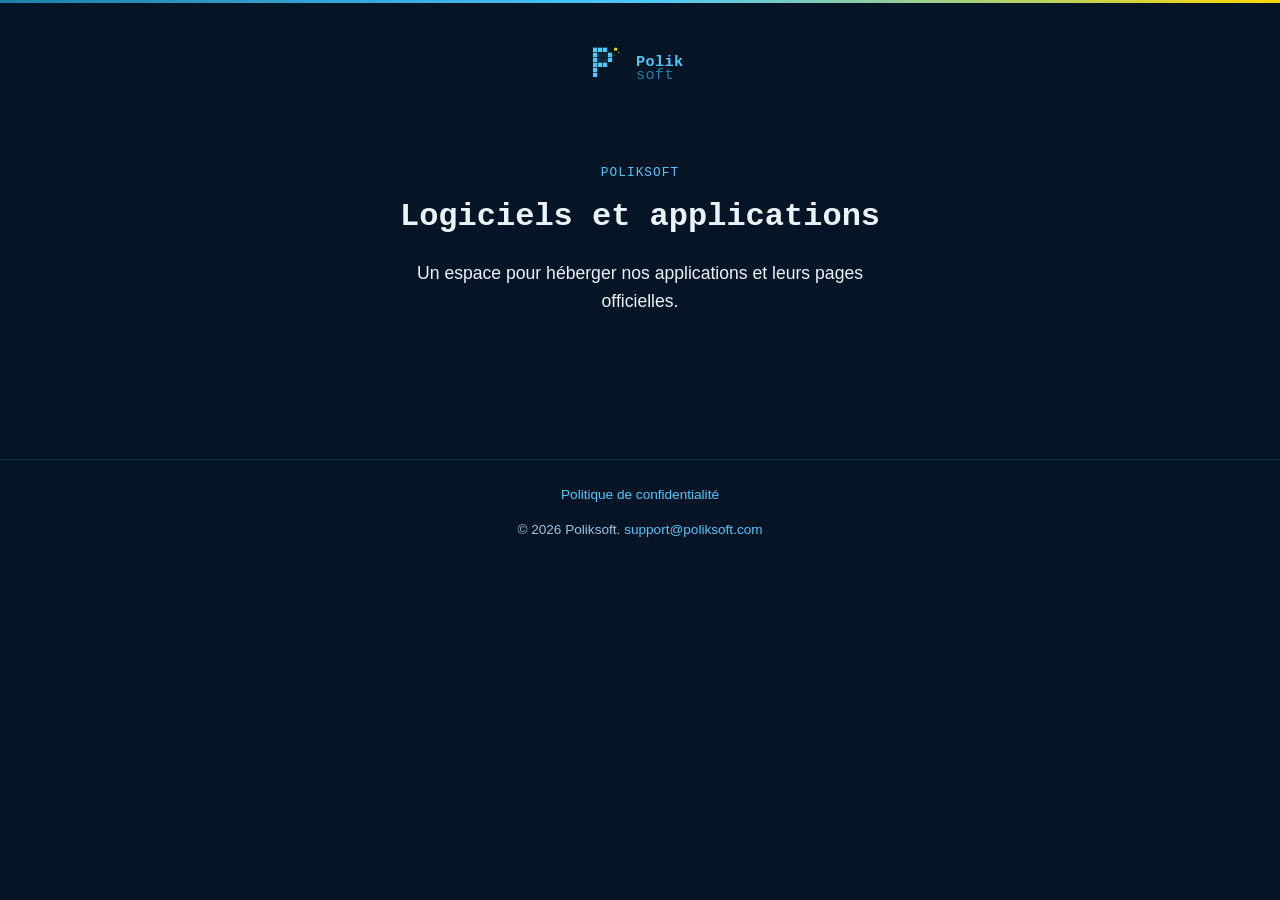
==== index.html @ b629f636 "Add initial static site structure with home and privacy policy pages Bare HTML/CSS site for Azure St" ====
<!doctype html>
<html lang="fr">
<head>
  <meta charset="utf-8" />
  <meta name="viewport" content="width=device-width, initial-scale=1" />
  <title>Poliksoft</title>
  <meta name="description" content="Poliksoft — logiciels et applications." />
  <link rel="icon" href="/assets/img/poliksoft-icon.svg" type="image/svg+xml" />
  <link rel="stylesheet" href="/assets/css/style.css" />
</head>
<body>
  <div class="top-accent"></div>
  <header class="site-header">
    <span class="brand">
      <img src="/assets/img/poliksoft-logo.svg" alt="Poliksoft" />
    </span>
  </header>

  <main>
    <section class="home-hero">
      <p class="eyebrow">Poliksoft</p>
      <h1>Logiciels et applications</h1>
      <p class="lede">
        Un espace pour héberger nos applications et leurs pages officielles.
      </p>
    </section>
  </main>

  <footer>
    <nav>
      <a href="/politique-confidentialite.html">Politique de confidentialité</a>
    </nav>
    <p>&copy; 2026 Poliksoft. <a href="mailto:support@poliksoft.com">support@poliksoft.com</a></p>
  </footer>
</body>
</html>
---- assets/css/style.css ----
:root {
  --bg: #061525;
  --bg-elevated: #0a2036;
  --bg-card: #0d2a45;
  --border: rgba(77, 200, 255, 0.16);
  --text: #eaf3fc;
  --text-muted: #9fc3e0;
  --accent: #4dc8ff;
  --accent-strong: #1e7faa;
  --gold: #ffd700;
  --font-mono: "Courier New", Courier, monospace;
  --font-sans: -apple-system, BlinkMacSystemFont, "Segoe UI", Roboto, Helvetica, Arial, sans-serif;
  --max-width: 780px;
}

* {
  box-sizing: border-box;
}

html {
  color-scheme: dark;
}

body {
  margin: 0;
  background: var(--bg);
  color: var(--text);
  font-family: var(--font-sans);
  line-height: 1.6;
  -webkit-font-smoothing: antialiased;
}

a {
  color: var(--accent);
  text-decoration: none;
}

a:hover,
a:focus {
  text-decoration: underline;
}

.top-accent {
  height: 3px;
  width: 100%;
  background: linear-gradient(90deg, var(--accent-strong), var(--accent), var(--gold));
}

.site-header {
  display: flex;
  justify-content: center;
  padding: 2.5rem 1.5rem 1rem;
}

.brand {
  display: inline-flex;
  align-items: center;
}

.brand img {
  height: 40px;
  width: auto;
  display: block;
}

main {
  max-width: var(--max-width);
  margin: 0 auto;
  padding: 1rem 1.5rem 4rem;
}

.eyebrow {
  font-family: var(--font-mono);
  color: var(--accent);
  font-size: 0.8rem;
  letter-spacing: 0.08em;
  text-transform: uppercase;
  margin: 0 0 0.5rem;
}

h1 {
  font-family: var(--font-mono);
  font-size: 2rem;
  font-weight: 700;
  color: var(--text);
  margin: 0 0 0.75rem;
}

h2 {
  font-family: var(--font-mono);
  font-size: 1.3rem;
  color: var(--accent);
  border-top: 1px solid var(--border);
  padding-top: 2rem;
  margin-top: 2.5rem;
}

h2 .num {
  color: var(--gold);
  margin-right: 0.35rem;
}

h3 {
  font-family: var(--font-mono);
  font-size: 1.05rem;
  color: var(--text);
}

p {
  color: var(--text-muted);
}

p.lede {
  font-size: 1.1rem;
  color: var(--text);
}

.meta {
  font-size: 0.9rem;
  color: var(--text-muted);
  border-left: 2px solid var(--accent-strong);
  padding-left: 1rem;
  margin: 1.5rem 0 2rem;
}

.meta strong {
  color: var(--text);
}

table {
  width: 100%;
  border-collapse: collapse;
  margin: 1.25rem 0;
  font-size: 0.92rem;
}

th,
td {
  text-align: left;
  padding: 0.65rem 0.75rem;
  border-bottom: 1px solid var(--border);
  vertical-align: top;
}

th {
  font-family: var(--font-mono);
  color: var(--accent);
  font-weight: 400;
  background: var(--bg-elevated);
}

td {
  color: var(--text-muted);
}

nav.toc {
  background: var(--bg-card);
  border: 1px solid var(--border);
  border-radius: 8px;
  padding: 1.25rem 1.5rem;
  margin: 1.75rem 0;
}

nav.toc p {
  font-family: var(--font-mono);
  color: var(--text);
  margin: 0 0 0.75rem;
  font-size: 0.85rem;
  text-transform: uppercase;
  letter-spacing: 0.06em;
}

nav.toc ol {
  margin: 0;
  padding-left: 1.25rem;
  columns: 2;
  gap: 1.5rem;
}

nav.toc li {
  margin-bottom: 0.4rem;
  font-size: 0.92rem;
}

ul,
ol {
  color: var(--text-muted);
}

.breadcrumb {
  font-family: var(--font-mono);
  font-size: 0.85rem;
  color: var(--text-muted);
  text-align: center;
  margin-bottom: 0.5rem;
}

.breadcrumb .sep {
  color: var(--accent-strong);
  margin: 0 0.4rem;
}

.home-hero {
  text-align: center;
  padding: 3rem 0 2rem;
}

.home-hero .brand img {
  height: 72px;
}

.home-hero p.lede {
  max-width: 46ch;
  margin: 1rem auto 0;
}

.card-list {
  display: flex;
  flex-direction: column;
  gap: 1rem;
  margin-top: 2.5rem;
}

.card {
  background: var(--bg-card);
  border: 1px solid var(--border);
  border-radius: 8px;
  padding: 1.25rem 1.5rem;
}

.card h3 {
  margin: 0 0 0.35rem;
}

.card p {
  margin: 0;
  font-size: 0.95rem;
}

site-footer,
footer {
  border-top: 1px solid var(--border);
  margin-top: 3rem;
  padding-top: 1.5rem;
  text-align: center;
  font-size: 0.85rem;
  color: var(--text-muted);
}

footer nav {
  margin-bottom: 0.5rem;
}

footer nav a {
  margin: 0 0.6rem;
}

@media (max-width: 520px) {
  nav.toc ol {
    columns: 1;
  }

  h1 {
    font-size: 1.6rem;
  }
}
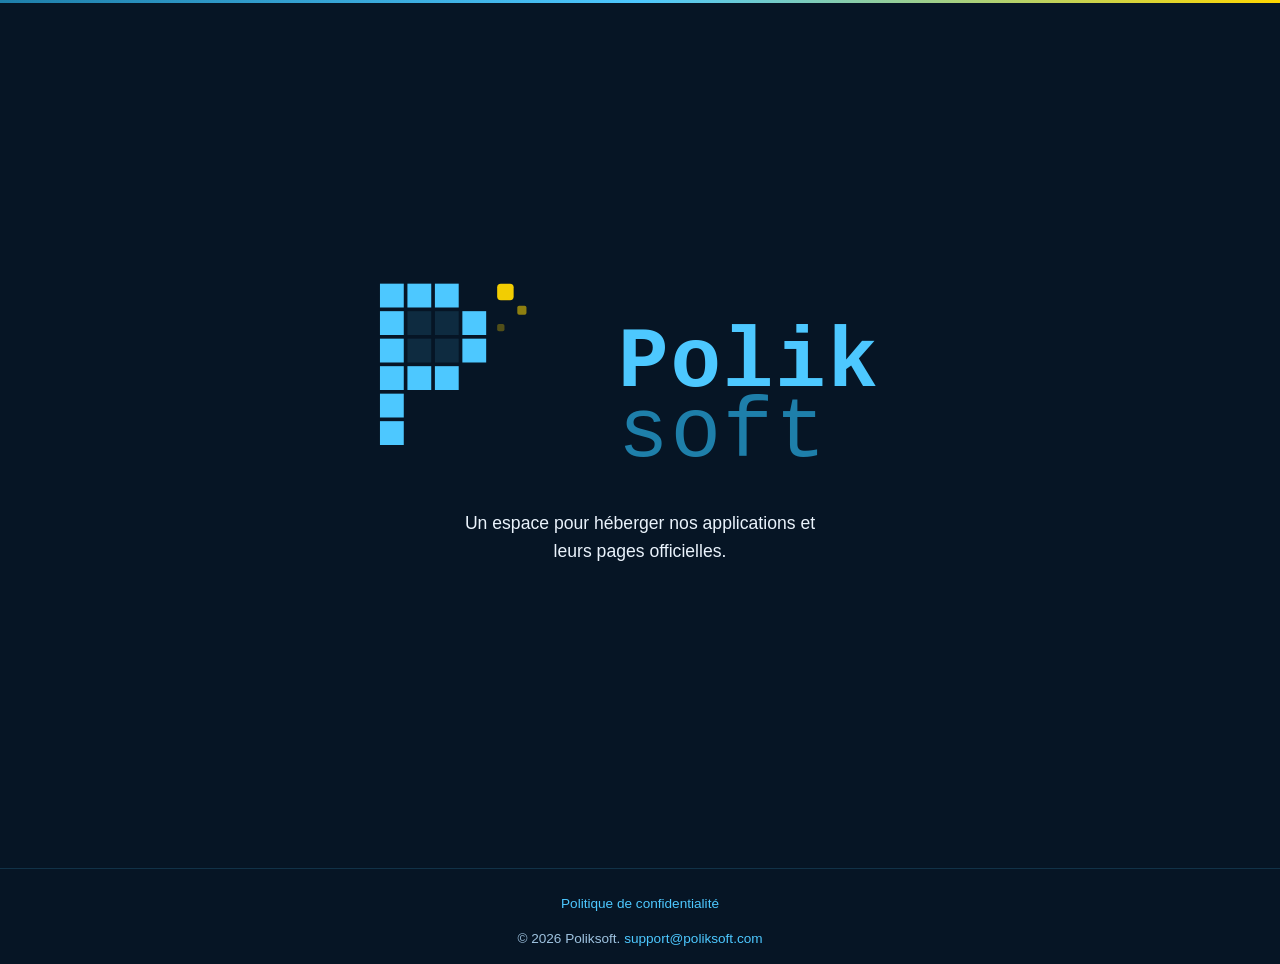
==== commit 62b696b4: "index cange" ====
--- a/index.html
+++ b/index.html
@@ -10,16 +10,12 @@
 </head>
 <body>
   <div class="top-accent"></div>
-  <header class="site-header">
-    <span class="brand">
-      <img src="/assets/img/poliksoft-logo.svg" alt="Poliksoft" />
-    </span>
-  </header>
 
-  <main>
+  <main class="home-main">
     <section class="home-hero">
-      <p class="eyebrow">Poliksoft</p>
-      <h1>Logiciels et applications</h1>
+      <span class="brand">
+        <img src="/assets/img/poliksoft-logo.svg" alt="Poliksoft" />
+      </span>
       <p class="lede">
         Un espace pour héberger nos applications et leurs pages officielles.
       </p>
--- a/assets/css/style.css
+++ b/assets/css/style.css
@@ -200,18 +200,26 @@
   margin: 0 0.4rem;
 }
 
+.home-main {
+  display: flex;
+  align-items: center;
+  justify-content: center;
+  min-height: calc(100vh - 3px - 5rem);
+  padding: 0 1.5rem;
+}
+
 .home-hero {
   text-align: center;
-  padding: 3rem 0 2rem;
 }
 
 .home-hero .brand img {
-  height: 72px;
+  height: 220px;
+  width: auto;
 }
 
 .home-hero p.lede {
-  max-width: 46ch;
-  margin: 1rem auto 0;
+  max-width: 40ch;
+  margin: 1.5rem auto 0;
 }
 
 .card-list {
@@ -263,4 +271,8 @@
   h1 {
     font-size: 1.6rem;
   }
-}
+
+  .home-hero .brand img {
+    height: 120px;
+  }
+}
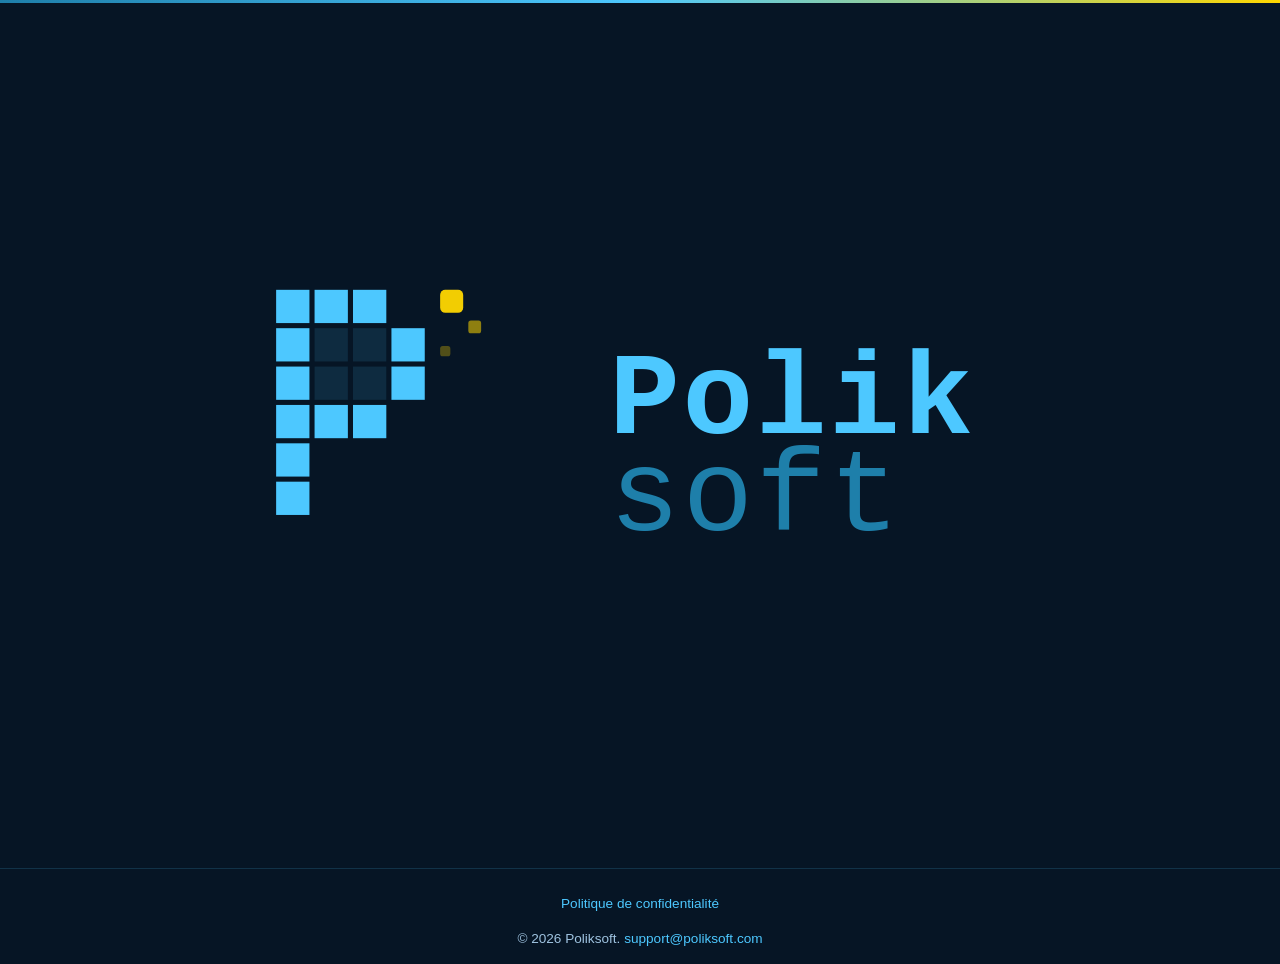
==== commit d45df0a9: "resize logo" ====
--- a/index.html
+++ b/index.html
@@ -16,9 +16,6 @@
       <span class="brand">
         <img src="/assets/img/poliksoft-logo.svg" alt="Poliksoft" />
       </span>
-      <p class="lede">
-        Un espace pour héberger nos applications et leurs pages officielles.
-      </p>
     </section>
   </main>
 
--- a/assets/css/style.css
+++ b/assets/css/style.css
@@ -213,13 +213,8 @@
 }
 
 .home-hero .brand img {
-  height: 220px;
-  width: auto;
-}
-
-.home-hero p.lede {
-  max-width: 40ch;
-  margin: 1.5rem auto 0;
+  width: min(85vw, 820px);
+  height: auto;
 }
 
 .card-list {
@@ -271,8 +266,4 @@
   h1 {
     font-size: 1.6rem;
   }
-
-  .home-hero .brand img {
-    height: 120px;
-  }
-}
+}
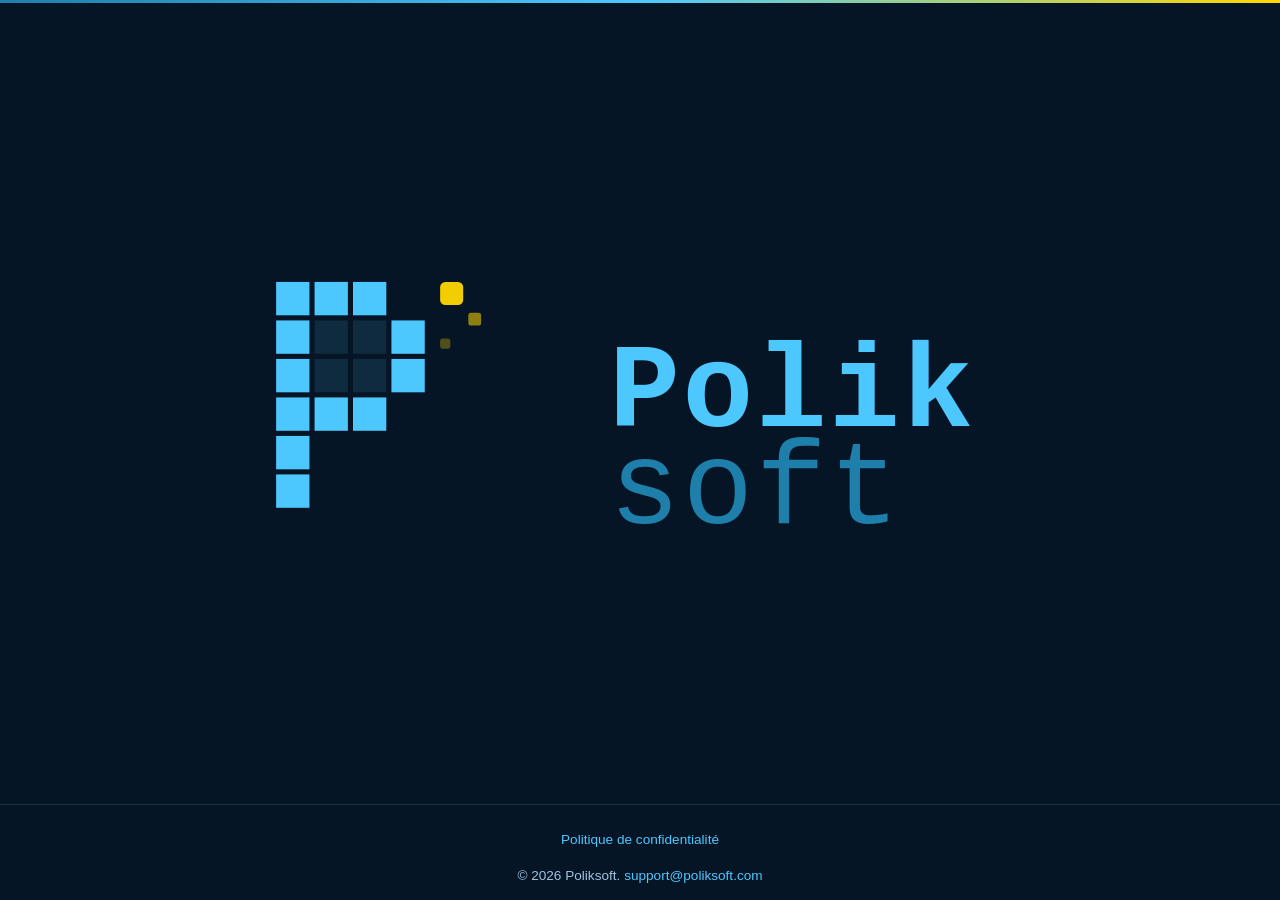
==== commit 83906f31: "Make the home page a single, non-scrolling view with a large centered logo Drop the leftover tagline" ====
--- a/index.html
+++ b/index.html
@@ -8,7 +8,7 @@
   <link rel="icon" href="/assets/img/poliksoft-icon.svg" type="image/svg+xml" />
   <link rel="stylesheet" href="/assets/css/style.css" />
 </head>
-<body>
+<body class="home">
   <div class="top-accent"></div>
 
   <main class="home-main">
--- a/assets/css/style.css
+++ b/assets/css/style.css
@@ -200,12 +200,29 @@
   margin: 0 0.4rem;
 }
 
+body.home {
+  height: 100vh;
+  display: flex;
+  flex-direction: column;
+  overflow: hidden;
+}
+
+body.home .top-accent {
+  flex: none;
+}
+
 .home-main {
+  flex: 1 1 auto;
+  min-height: 0;
   display: flex;
   align-items: center;
   justify-content: center;
-  min-height: calc(100vh - 3px - 5rem);
-  padding: 0 1.5rem;
+  padding: 1rem 1.5rem;
+}
+
+body.home footer {
+  flex: none;
+  margin-top: 0;
 }
 
 .home-hero {
@@ -213,8 +230,9 @@
 }
 
 .home-hero .brand img {
-  width: min(85vw, 820px);
+  width: min(80vw, 820px);
   height: auto;
+  max-height: 60vh;
 }
 
 .card-list {
